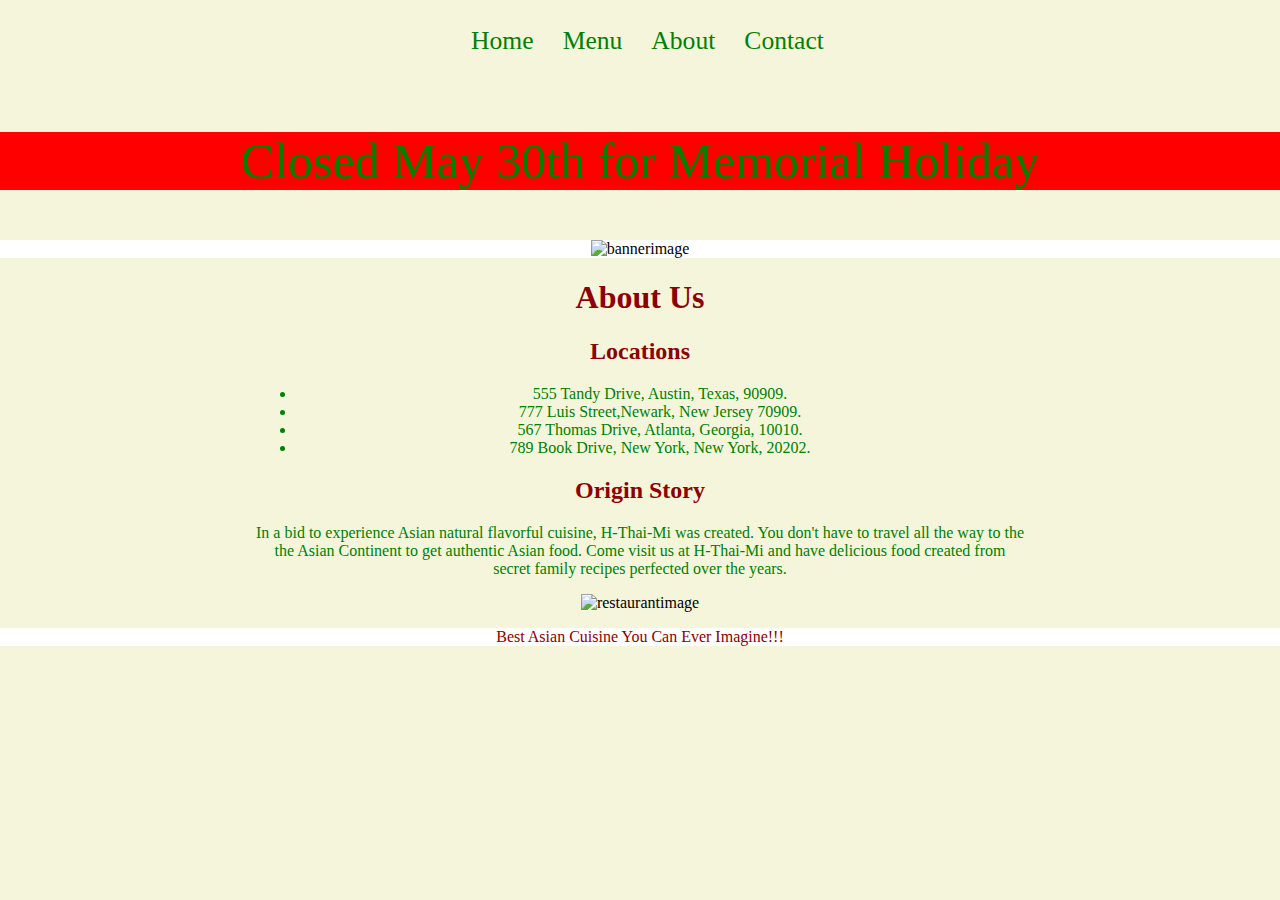
==== about.html @ 20a9d2ca "Added codes for Assignment" ====
<!DOCTYPE html>
<html lang="en">
<head>
    <meta charset="UTF-8">
    <meta name="viewport" content="width=device-width, initial-scale=1.0">
    <title>Document</title>
    <!-- Remember to link to your CSS file! -->
    <link rel="stylesheet" href="assets/css/style.css" type="text/css">
</head>
<body>
    <!-- ABOUT PAGE -->
    <!-- TODO: Navbar here -->
    <nav>
        <ul>
            <li><a href = "index.html">Home</a></li>
            <li><a href = "menu.html">Menu</a></li>
            <li><a href = "about.html">About</a></li>
            <li><a href = "contact.html">Contact</a></li>
        </ul>
    </nav>
    <!-- TODO: Banner Image here-->
    <div class="header">
        <p><i class = "fa fa-flag"></i> Closed May 30th for Memorial Holiday <i class = "fa fa-flag"></i></p>
      </div>

    <div id = "banner">
    <img alt="bannerimage" 
    src="\assets\images\banner.png"
    >
</div>
    <main>
        <!-- About page code here -->
        <h1>About Us</h1>
        <h2>Locations</h2>
        <ul>
            <li>555 Tandy Drive, Austin, Texas, 90909.</li>
            <li>777 Luis Street,Newark, New Jersey 70909.</li>
            <li>567 Thomas Drive, Atlanta, Georgia, 10010.</li>
            <li>789 Book Drive, New York, New York, 20202.</li>
        </ul>
        <h2>Origin Story</h2>
        <p>In a bid to experience Asian natural flavorful cuisine, H-Thai-Mi was created.
            You don't have to travel all the way to the the Asian Continent to get authentic Asian food. 
            Come visit us at H-Thai-Mi and have delicious food created from secret family recipes perfected over the years. 
        </p>
        <img 
    alt="restaurantimage" 
    src="\assets\images\about.jpg"
    >       
    </main>
    <footer>
        <p> Best Asian Cuisine You Can Ever Imagine!!! </p>
    </footer>
</body>
</html>
---- assets/css/style.css ----
html,
body {
    margin: 0;
    padding: 0;
    background-color: beige;
    text-align: center;
}
.header {
    padding: 0;
    text-align: center;
    background: red;
    color: white;
    font-size: 50px;
  }

h1,
h2 {
    color: darkred;
}

h3, 
p,
li {
    color: green;
}

img {
    width: 100%;
    height: auto;
    max-width: 100%;
}

main {
    margin: 0 20%;
}

nav {
    background-color: beige;
    padding: 10px;
}

nav ul {
    list-style-type: none;
    text-align: center;
}

nav li {
    display: inline;
}

nav a {
    text-decoration: none;
    font-size: 1.6em;
    color: green;
    margin-right: 25px;
}

nav a:hover {
    color: darkred;
}

#banner {
    width: 100%;
    height: auto;
    background-color: white;
}

#banner img {
    width: 60%;
    height: auto;
}

.service {
    display: inline-block;
    text-align:center;
    background-color: white;
    border: 5px solid green;
    border-radius: 5px;
    color: darkred;
    font-size: 2em;
    padding: 20px;
    margin: 10px;
}

.service2 {
    display: inline-block;
    text-align:center;
    background-color: white;
    border: 5px solid green;
    border-radius: 5px;
    color: darkred;
    font-size: 2em;
    padding: 20px;
    margin: 10px;
}

.service3 {
    display: inline-block;
    text-align:center;
    background-color: white;
    border: 5px solid green;
    border-radius: 5px;
    color: darkred;
    font-size: 2em;
    padding: 20px;
    margin: 10px;
}
footer {
    width: 100%;
    padding: 0px;
    background-color: white;
}

footer p {
    color: darkred;
}

table {
    border: 3px solid black;
    width: 100%;
}
  
td,
th {
    border: 1px solid black;
    padding: 5px;
}
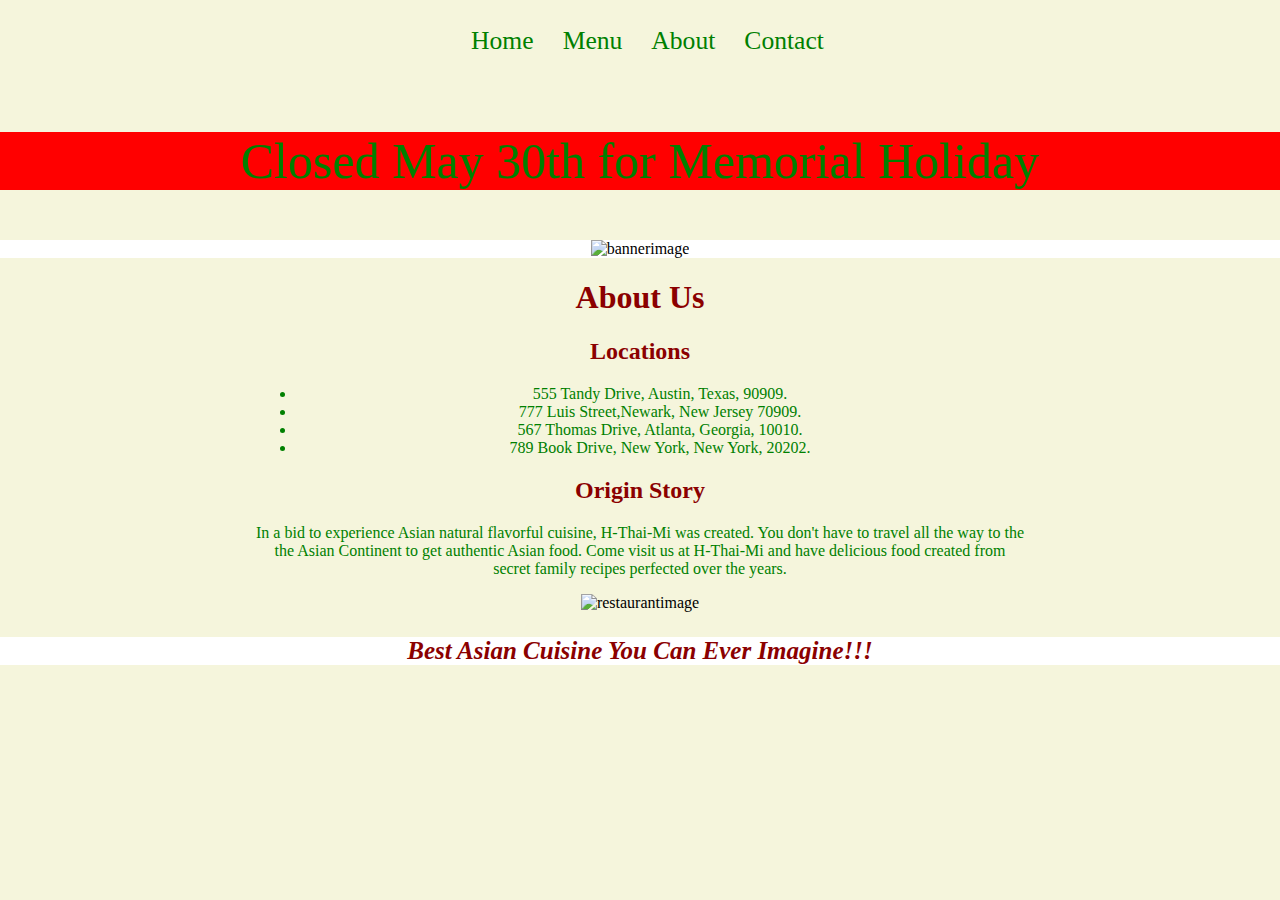
==== commit f879151b: "fixed footer" ====
--- a/about.html
+++ b/about.html
@@ -49,7 +49,7 @@
     >       
     </main>
     <footer>
-        <p> Best Asian Cuisine You Can Ever Imagine!!! </p>
+        <p> <strong> <i>Best Asian Cuisine You Can Ever Imagine!!!</i></strong> </p>
     </footer>
 </body>
 </html>--- a/assets/css/style.css
+++ b/assets/css/style.css
@@ -113,6 +113,7 @@
 
 footer p {
     color: darkred;
+    font-size: 25px;
 }
 
 table {
